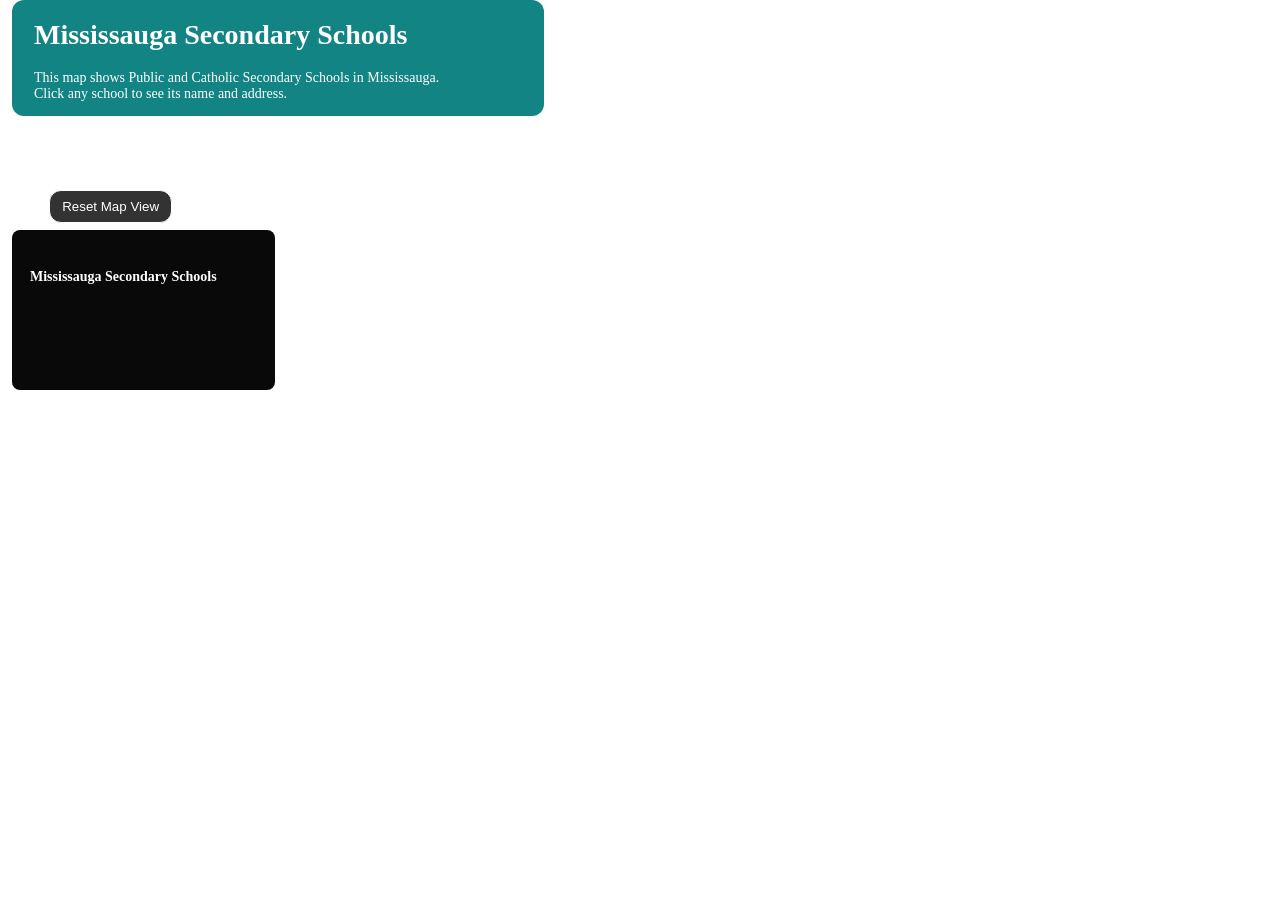
==== index.html @ b7b2347f "ready" ====
<head>
<!--All the meta tags and Mapbox GL script incorporation -->
  <meta charset="UTF-8">
  <meta name="viewport" content="width=device-width, initial-scale=1.0">
  <title>My first web map</title>
  <script src='https://api.mapbox.com/mapbox-gl-js/v3.18.1/mapbox-gl.js'></script>
  <link href='https://api.mapbox.com/mapbox-gl-js/v3.18.1/mapbox-gl.css'
        rel='stylesheet' />
  <!-- Linking CSS file to the html file-->
  <link rel="stylesheet" href="style.css">
  <script src="https://api.mapbox.com/mapbox-gl-js/plugins/mapbox-gl-geocoder/v5.1.0/mapbox-gl-geocoder.min.js"></script>
  <link rel="stylesheet" href="https://api.mapbox.com/mapbox-gl-js/plugins/mapbox-gl-geocoder/v5.1.0/mapbox-gl-geocoder.css" type="text/css">
</head>

<body>
    <div class="header">
        <!--This header provides map title, brief description, and reset button-->
        <h1>Mississauga Secondary Schools</h1>
        <p>
            This map shows Public and Catholic Secondary Schools in Mississauga.<br>
            Click any school to see its name and address.
        </p>
        <!-- Button resets the map view to its default center and zoom -->
        <button id="reset-btn" class="visualize_button">Reset Map View</button>
    </div>

    <!--Displays color symbols and descriptions for school types,
    the legend is dynamically populated using JavaScript!-->
    <div class="legend" id="legend">
        <h4>Mississauga Secondary Schools</h4>
    </div>

    <!-- The div where Mapbox GL JS renders the interactive map-->
    <div id="my-map" class="map-container"></div>
    <!--script.js initializes the map, adds sources, and sets up
    interactivity and then functions.js contains reusable helper functions-->
    <script src="script.js"></script>
    <script src="functions.js"></script>
    
</body>
---- style.css ----
/* Creating map container to fill the entire screen*/
.map-container {
    position: absolute;
    top: 0;
    bottom: 0;
    width: 100%;
}

/* Setting up header to be positioned top left corner on top of map*/
.header{
    position: absolute;
    top: 0px;
    left: 12px;
    width: 510px;
    z-index: 1;
    background-color: rgb(18, 132, 132);
    font-size: 14px;
    color: white;
    padding-left: 22px;
    border: 5px rgb(17, 16, 16);
    border-radius: 12px;
}


/* Creating a legend underneath the header with space in between*/
.legend{
    position: absolute;
    top: 230px;
    left: 12px;
    z-index: 1;
    background-color: rgb(9, 9, 9);
    font-size: 14px;
    color: white;
    border: 5px rgb(0, 0, 0);
    border-radius: 8px;
    width: 220px;
    padding: 20px 25px;  
    height: 120px;
    row-gap: 5px;
    padding-left: 18px;
    display: grid;
}

/*Making button look nicer and more round*/
.visualize_button{
    color:rgb(9, 9, 9);
    border: 5px rgb(22, 20, 20);
    border-radius: 12px;
}

/* Styling the color circle indicator in the legend */
.legend-colcircle {
    display: inline-block;
    border-radius: 50%;
    height: 10px;
    width: 10px;
    margin-right: 5px;
    background-color: var(--legendcolour); /* Pulls color from the JS array */
}


/* Positioning and styling the Reset button */
.visualize_button {
    color: rgb(255, 255, 255);
    background-color: #333;
    border: 1px solid white;
    border-radius: 12px;
    padding: 8px 12px;
    margin-top: 10px;
    position: absolute;
    left: 7%;
    top: 180px;
}

/* Styling the hide and show buttons within the legend rows */
.hide_button{
    color:rgb(9, 9, 9);
    border: 5px rgb(22, 20, 20);
    border-radius: 12px;
    left: 82%;
    position: absolute;
}
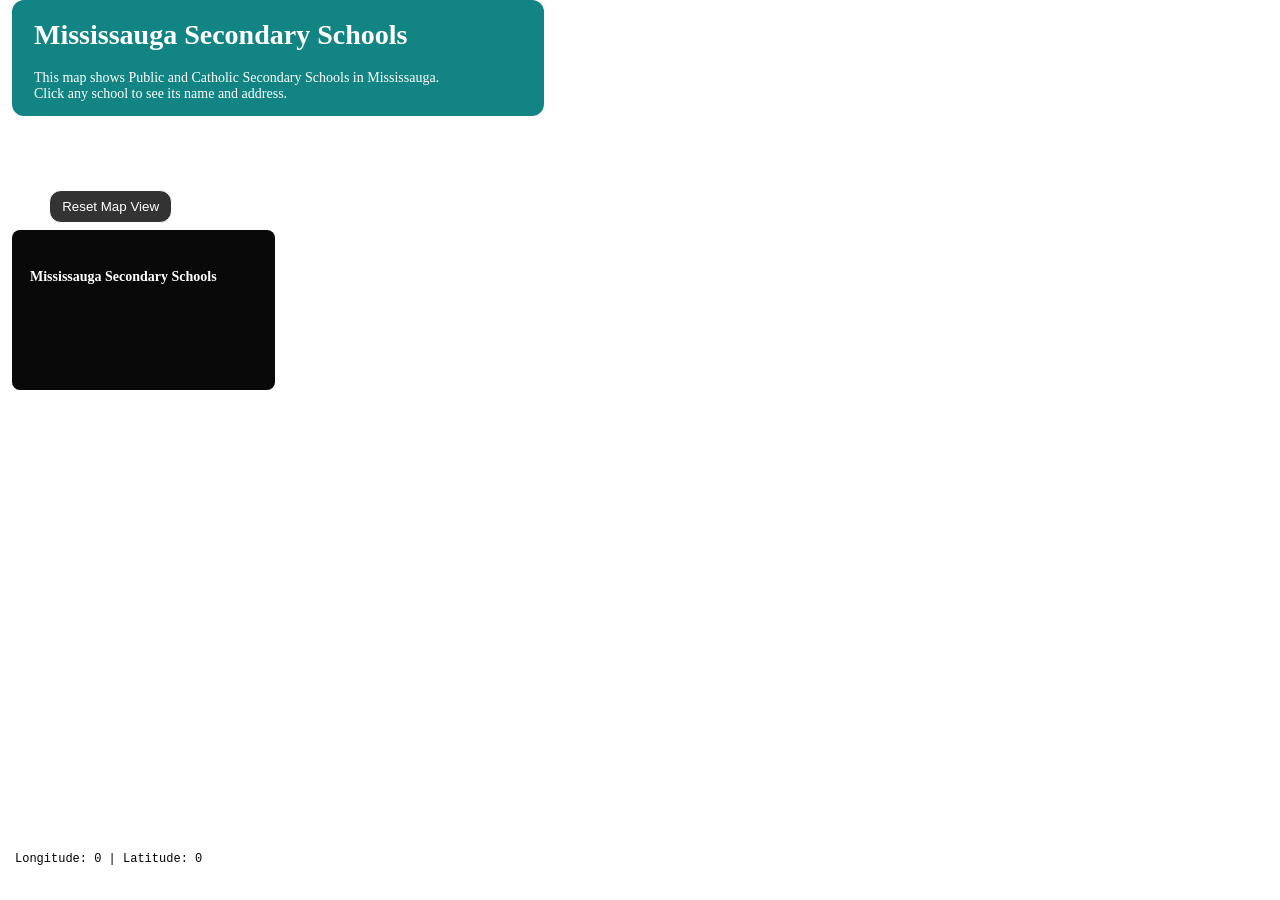
==== commit ddac513a: "Added new features" ====
--- a/index.html
+++ b/index.html
@@ -28,7 +28,10 @@
     the legend is dynamically populated using JavaScript!-->
     <div class="legend" id="legend">
         <h4>Mississauga Secondary Schools</h4>
+        
     </div>
+
+    <div id="coordinate-display" class="coordinate-info">Longitude: 0 | Latitude: 0</div>
 
     <!-- The div where Mapbox GL JS renders the interactive map-->
     <div id="my-map" class="map-container"></div>
--- a/style.css
+++ b/style.css
@@ -81,3 +81,14 @@
     position: absolute;
 }
 
+.coordinate-info {
+  position: absolute;
+  bottom: 10px;
+  left: 10px;
+  padding: 5px;
+  background: white;
+  font-family: monospace;
+  font-size: 12px;
+  z-index: 1;
+  bottom: 29px;
+}
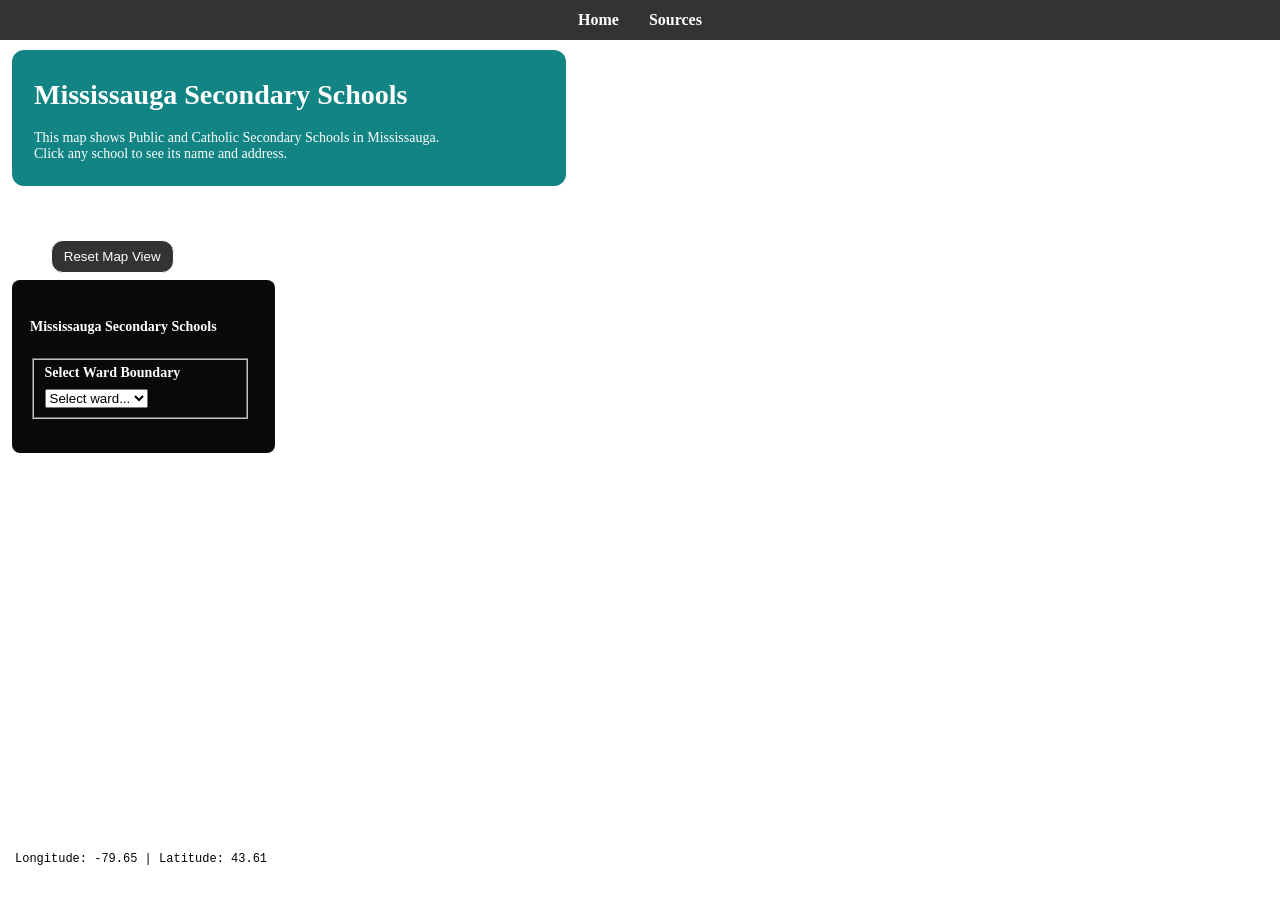
==== commit b7f06319: "fixed dir" ====
--- a/index.html
+++ b/index.html
@@ -7,12 +7,18 @@
   <link href='https://api.mapbox.com/mapbox-gl-js/v3.18.1/mapbox-gl.css'
         rel='stylesheet' />
   <!-- Linking CSS file to the html file-->
-  <link rel="stylesheet" href="style.css">
+  <link rel="stylesheet" href="../style.css">
   <script src="https://api.mapbox.com/mapbox-gl-js/plugins/mapbox-gl-geocoder/v5.1.0/mapbox-gl-geocoder.min.js"></script>
   <link rel="stylesheet" href="https://api.mapbox.com/mapbox-gl-js/plugins/mapbox-gl-geocoder/v5.1.0/mapbox-gl-geocoder.css" type="text/css">
 </head>
 
 <body>
+
+    <nav class="navbar">
+        <a href="index.html" class="nav-link">Home</a>
+        <a href="sources.html" class="nav-link">Sources</a>
+    </nav>
+    
     <div class="header">
         <!--This header provides map title, brief description, and reset button-->
         <h1>Mississauga Secondary Schools</h1>
@@ -28,16 +34,34 @@
     the legend is dynamically populated using JavaScript!-->
     <div class="legend" id="legend">
         <h4>Mississauga Secondary Schools</h4>
-        
+        <form>
+            <fieldset id="boundaryfieldset">
+                <label class="option-label">Select Ward Boundary</label>
+                <select id="ward-select" name="ward-select">
+                    <option value="" disabled selected>Select ward...</option>
+                    <option value="W1">Ward 1</option>
+                    <option value="W2">Ward 2</option>
+                    <option value="W3">Ward 3</option>
+                    <option value="W5">Ward 5</option>
+                    <option value="W6">Ward 6</option>
+                    <option value="W7">Ward 7</option>
+                    <option value="W8">Ward 8</option>
+                    <option value="W9">Ward 9</option>
+                    <option value="W10">Ward 10</option>
+                    <option value="W11">Ward 11</option>
+                    <option value="all">Show all</option>
+                </select>
+            </fieldset>
+        </form>
     </div>
 
-    <div id="coordinate-display" class="coordinate-info">Longitude: 0 | Latitude: 0</div>
+    <div id="coordinate-display" class="coordinate-info">Longitude: -79.65 | Latitude: 43.61</div>
 
     <!-- The div where Mapbox GL JS renders the interactive map-->
     <div id="my-map" class="map-container"></div>
     <!--script.js initializes the map, adds sources, and sets up
     interactivity and then functions.js contains reusable helper functions-->
-    <script src="script.js"></script>
-    <script src="functions.js"></script>
+    <script src="../scripts/script.js"></script>
+    <script src="../scripts/functions.js"></script>
     
 </body>
--- a/style.css
+++ b/style.css
@@ -1,31 +1,37 @@
 /* Creating map container to fill the entire screen*/
 .map-container {
     position: absolute;
-    top: 0;
+    top: 40px;
     bottom: 0;
+    left: 0;
+    right: 0;
     width: 100%;
 }
 
+body{
+    height: 100%;
+}
+
 /* Setting up header to be positioned top left corner on top of map*/
-.header{
-    position: absolute;
-    top: 0px;
-    left: 12px;
-    width: 510px;
-    z-index: 1;
-    background-color: rgb(18, 132, 132);
-    font-size: 14px;
-    color: white;
-    padding-left: 22px;
-    border: 5px rgb(17, 16, 16);
-    border-radius: 12px;
+.header {
+  position: absolute;
+  top: 50px;
+  left: 12px;
+  width: 510px;
+  z-index: 10;
+  background-color: rgb(18, 132, 132);
+  font-size: 14px;
+  color: white;
+  padding: 10px 22px;
+  border-radius: 12px;
 }
+
 
 
 /* Creating a legend underneath the header with space in between*/
 .legend{
     position: absolute;
-    top: 230px;
+    top: 280px;
     left: 12px;
     z-index: 1;
     background-color: rgb(9, 9, 9);
@@ -35,7 +41,7 @@
     border-radius: 8px;
     width: 220px;
     padding: 20px 25px;  
-    height: 120px;
+    height: auto;
     row-gap: 5px;
     padding-left: 18px;
     display: grid;
@@ -91,4 +97,52 @@
   font-size: 12px;
   z-index: 1;
   bottom: 29px;
-}+}
+
+.navbar {
+  position: fixed;
+  top: 0;
+  left: 0;
+  width: 100%;
+  height: 40px;
+  background-color: #333;
+  z-index: 1001;
+  display: flex;
+  justify-content: center;
+  align-items: center;
+}
+
+
+.nav-link {
+    color: white;
+    text-decoration: none; /* Removes the underline */
+    margin: 0 15px; /* Adds space between links */
+    font-weight: bold;
+}
+
+/* Center content and provide space below the navbar */
+.sources-container {
+    margin-top: 60px;
+    text-align: center;
+    font-family: Arial, sans-serif;
+}
+
+/* Style the basic link */
+.source-link a {
+    color: rgb(18, 132, 132);
+}
+
+/* Set image size and add a basic border */
+.source-img {
+    margin-top: 20px;
+    width: 70%;
+    border: 5px solid #000000;
+    border-radius: 4px;
+}
+
+/* Styling the labels for the options in the legend */
+.option-label {
+    display: block;
+    margin-bottom: 8px;
+    font-weight: bold;
+}
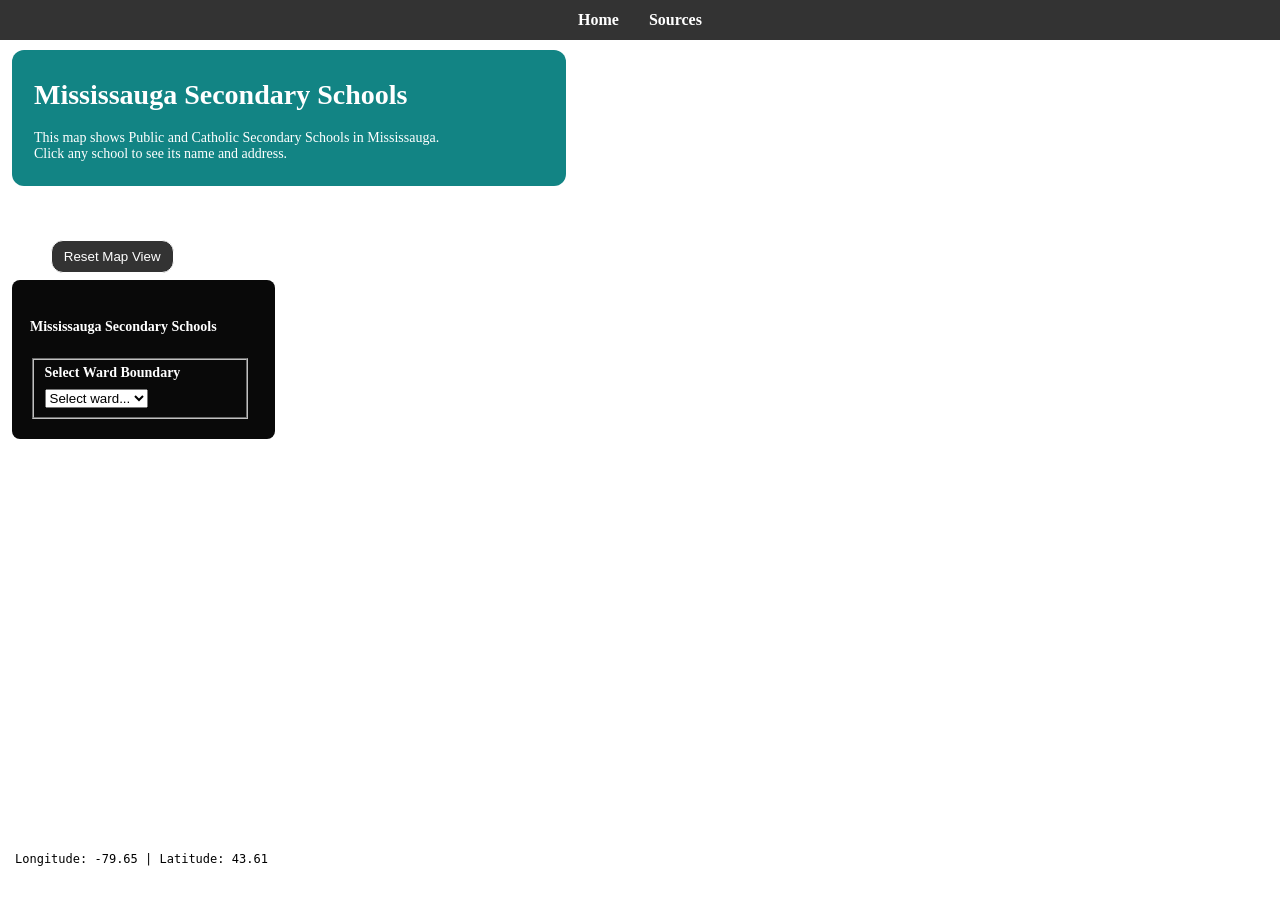
==== commit 1a146a2f: "Fixed Readme" ====
--- a/index.html
+++ b/index.html
@@ -1,3 +1,5 @@
+<!DOCTYPE html>
+<html lang="en">
 <head>
 <!--All the meta tags and Mapbox GL script incorporation -->
   <meta charset="UTF-8">
@@ -7,7 +9,7 @@
   <link href='https://api.mapbox.com/mapbox-gl-js/v3.18.1/mapbox-gl.css'
         rel='stylesheet' />
   <!-- Linking CSS file to the html file-->
-  <link rel="stylesheet" href="../style.css">
+  <link rel="stylesheet" href="./style.css">
   <script src="https://api.mapbox.com/mapbox-gl-js/plugins/mapbox-gl-geocoder/v5.1.0/mapbox-gl-geocoder.min.js"></script>
   <link rel="stylesheet" href="https://api.mapbox.com/mapbox-gl-js/plugins/mapbox-gl-geocoder/v5.1.0/mapbox-gl-geocoder.css" type="text/css">
 </head>
@@ -31,17 +33,19 @@
     </div>
 
     <!--Displays color symbols and descriptions for school types,
-    the legend is dynamically populated using JavaScript!-->
+    the legend is dynamically populated using JavaScript-->
     <div class="legend" id="legend">
         <h4>Mississauga Secondary Schools</h4>
+        <!-- Ward filtering form -->
         <form>
             <fieldset id="boundaryfieldset">
                 <label class="option-label">Select Ward Boundary</label>
+                <!-- Dropdown for ward filtering -->
                 <select id="ward-select" name="ward-select">
                     <option value="" disabled selected>Select ward...</option>
                     <option value="W1">Ward 1</option>
                     <option value="W2">Ward 2</option>
-                    <option value="W3">Ward 3</option>
+                    <option value="W3">Ward 3</option> <!-- Ward 4 is not included -->
                     <option value="W5">Ward 5</option>
                     <option value="W6">Ward 6</option>
                     <option value="W7">Ward 7</option>
@@ -61,7 +65,7 @@
     <div id="my-map" class="map-container"></div>
     <!--script.js initializes the map, adds sources, and sets up
     interactivity and then functions.js contains reusable helper functions-->
-    <script src="../scripts/script.js"></script>
-    <script src="../scripts/functions.js"></script>
+    <script src="./scripts/script.js"></script>
+    <script src="./scripts/functions.js"></script>
     
 </body>
